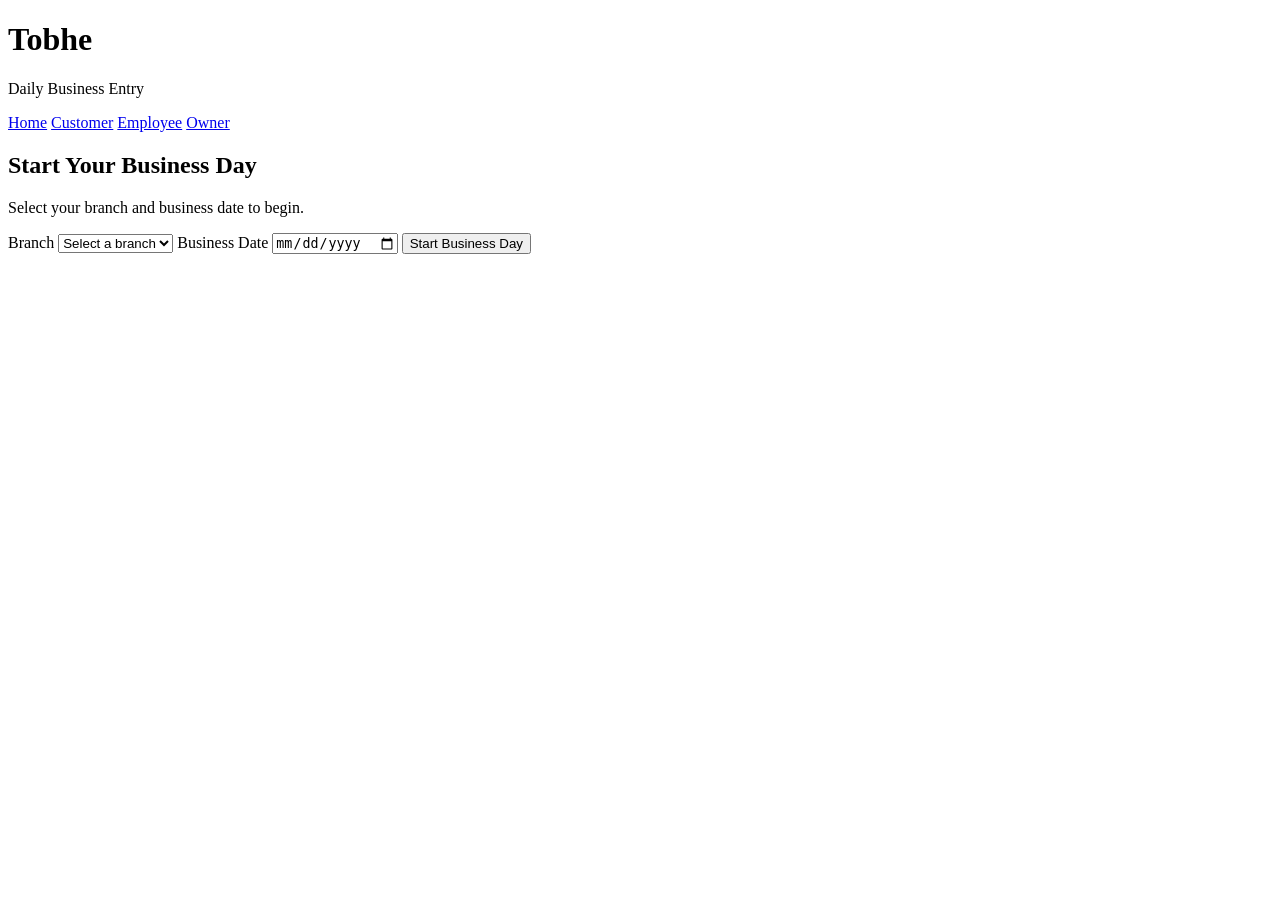
==== src/static/employee.html @ 07234b7d "Build Tobhe MVP interfaces and inventory API" ====
<!DOCTYPE html>
<html lang="en">
<head>
    <meta charset="UTF-8">
    <meta name="viewport" content="width=device-width, initial-scale=1.0">
    <title>Tobhe | Employee Daily Entry</title>
    <link rel="stylesheet" href="/static/employee.css">
</head>
<body>
    <header class="page-header">
        <h1>Tobhe</h1>
        <p>Daily Business Entry</p>
    </header>
    <nav class="main-nav" aria-label="Main navigation">
        <a href="/">Home</a>
        <a href="/#branches-section">Customer</a>
        <a href="/employee">Employee</a>
        <a href="/owner">Owner</a>
    </nav>

    <main class="container">
        <section class="daily-entry">
            <h2>Start Your Business Day</h2>
            <p>Select your branch and business date to begin.</p>

            <form id="daily-entry-form">
                <label for="branch">Branch</label>
                <select id="branch" name="branch_id" required>
                    <option value="">Select a branch</option>
                </select>

                <label for="business-date">Business Date</label>
                <input
                    type="date"
                    id="business-date"
                    name="business_date"
                    required
                >

                <button type="submit">Start Business Day</button>
            </form>

            <div id="entry-message" role="status"></div>
        </section>

        <section id="inventory-section" hidden>
            <h2>Daily Inventory Entry</h2>
            <div id="inventory-table-container"></div>
        </section>
    </main>

    <script src="/static/employee.js"></script>
</body>
</html>
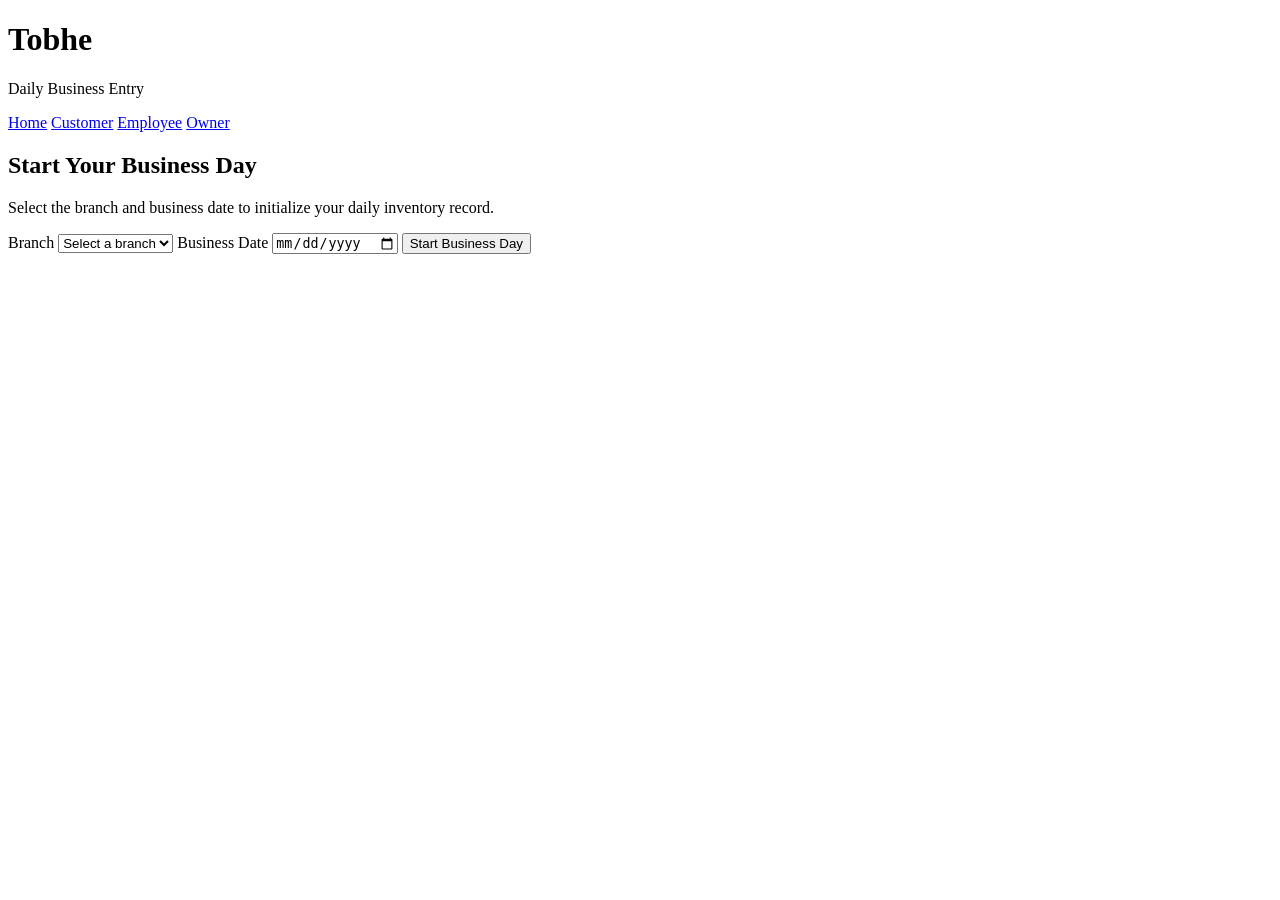
==== commit ebd70b82: "Update employee, customer, and owner interfaces" ====
--- a/src/static/employee.html
+++ b/src/static/employee.html
@@ -1,35 +1,60 @@
+
 <!DOCTYPE html>
 <html lang="en">
 <head>
     <meta charset="UTF-8">
     <meta name="viewport" content="width=device-width, initial-scale=1.0">
+
     <title>Tobhe | Employee Daily Entry</title>
+
     <link rel="stylesheet" href="/static/employee.css">
 </head>
+
 <body>
+
+    <!-- Page header -->
     <header class="page-header">
         <h1>Tobhe</h1>
         <p>Daily Business Entry</p>
     </header>
+
+
+    <!-- Main navigation -->
     <nav class="main-nav" aria-label="Main navigation">
         <a href="/">Home</a>
         <a href="/#branches-section">Customer</a>
-        <a href="/employee">Employee</a>
+        <a href="/employee" aria-current="page">Employee</a>
         <a href="/owner">Owner</a>
     </nav>
 
+
     <main class="container">
+
+        <!-- Business day initialization -->
         <section class="daily-entry">
+
             <h2>Start Your Business Day</h2>
-            <p>Select your branch and business date to begin.</p>
+
+            <p>
+                Select the branch and business date to initialize
+                your daily inventory record.
+            </p>
 
             <form id="daily-entry-form">
+
                 <label for="branch">Branch</label>
-                <select id="branch" name="branch_id" required>
+
+                <select
+                    id="branch"
+                    name="branch_id"
+                    required
+                >
                     <option value="">Select a branch</option>
                 </select>
 
+
                 <label for="business-date">Business Date</label>
+
                 <input
                     type="date"
                     id="business-date"
@@ -37,18 +62,60 @@
                     required
                 >
 
-                <button type="submit">Start Business Day</button>
+
+                <button type="submit">
+                    Start Business Day
+                </button>
+
             </form>
 
-            <div id="entry-message" role="status"></div>
+            <div
+                id="entry-message"
+                role="status"
+                aria-live="polite"
+            ></div>
+
         </section>
 
+
+        <!-- Daily inventory -->
         <section id="inventory-section" hidden>
+
             <h2>Daily Inventory Entry</h2>
-            <div id="inventory-table-container"></div>
+
+            <p>
+                Enter the opening stock for perishable products.
+                Carry-forward products display their inherited
+                opening quantities.
+            </p>
+
+            <p>
+                Record deliveries where applicable and enter
+                physical closing quantities at the end of the day.
+            </p>
+
+            <div
+                id="inventory-table-container"
+                aria-live="polite"
+            ></div>
+            <div class="inventory-actions">
+                <button
+                    type="button"
+                    id="save-inventory-button"
+                    > Save Inventory </button>
+                <button type="button"
+                    id="close-business-day-button"
+                    > Close Business Day
+                </button>
+            </div>
+
         </section>
+
     </main>
 
+
+    <!-- Employee page JavaScript -->
     <script src="/static/employee.js"></script>
+
 </body>
-</html>+</html>
